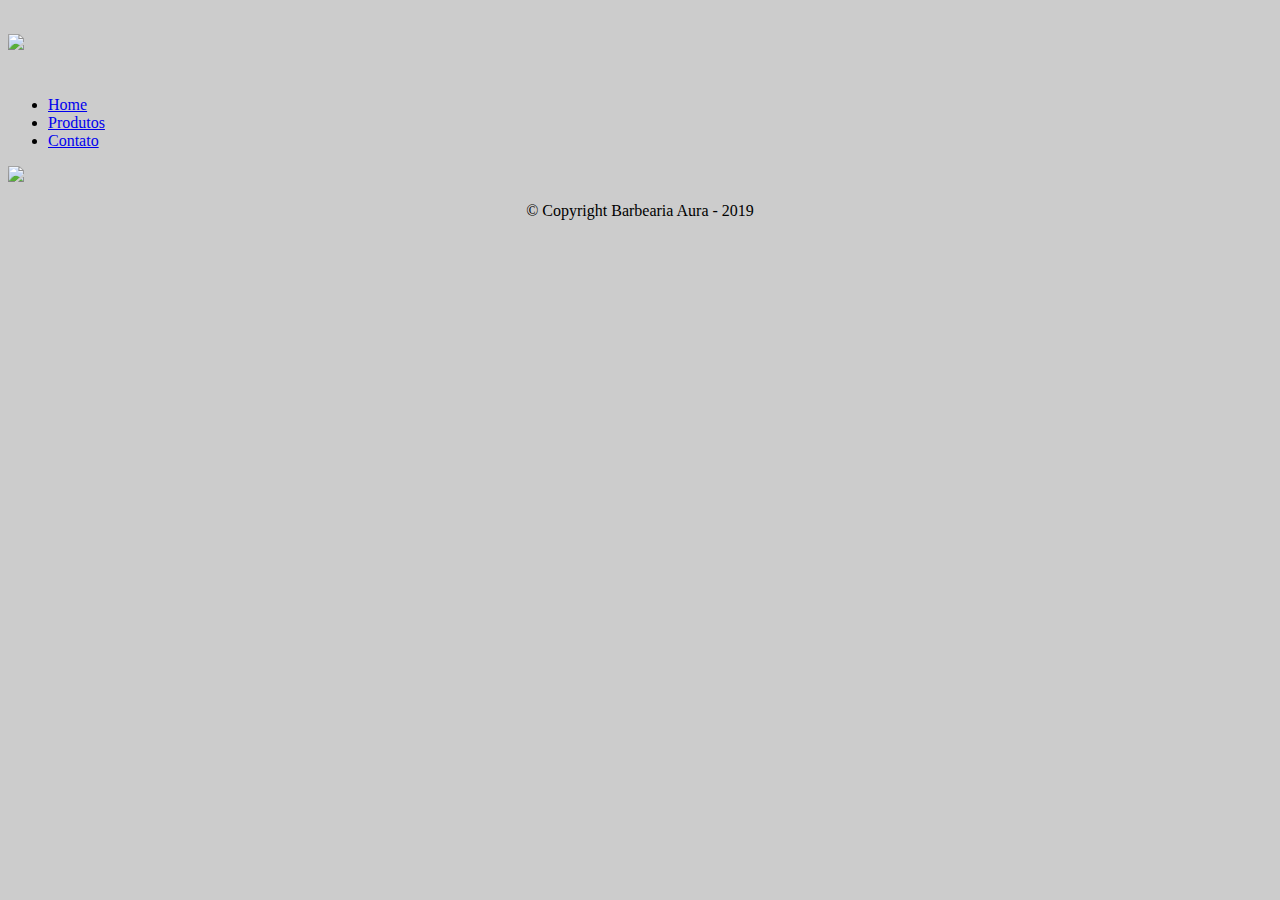
==== contato.html @ 3e7ad620 "Create contato.html" ====
<!DOCTYPE html>
<html>
    <head>
        <meta charset="UTF-8">
        <title>Contato - Barbearia Alura</title>

        <link rel="stylesheet" href="reset.css">
        <link rel="stylesheet" href="style.css">
    </head>
    <body>
        <header>
            <div class="caixa">
                <h1><img src="logo.png"></h1>

                <nav>
                    <ul>
                       <li><a href="index.html">Home</a></li>
                       <li><a href="produtos.html">Produtos</a></li>
                       <li><a href="contato.html">Contato</a></li>
                    </ul>
                </nav>
            </div>
        </header>
           
        <main>

        </main>

        <footer>
            <img src="branco.png">
            <p class="copyright">&copy; Copyright Barbearia Aura - 2019</p>
        </footer>
    </body>
</html>
---- style.css ----
body {
    background: #CCCCCC
}

#banner {
    width: 100%;
}

.principal{
    background: #CCCCCC
    padding: 30px;

}

.titulo-centralizado {
    text-align: center
}

.titulo-principal {
    padding-left: 20px;
}

p {
    text-align: center;
}

#missao {
    font-size: 20px
}

em strong {
    color: #FF0000;
}

.itens {
    font-style: italic
}

.beneficios {
    background: #FFFFFF;
    padding: 20px;
}

ul {
    display: inline-block;
    vertical-align: top;
    width: 20%;
    margin-right: 15%;
}

.imagembeneficios {
    width: 50%;
}
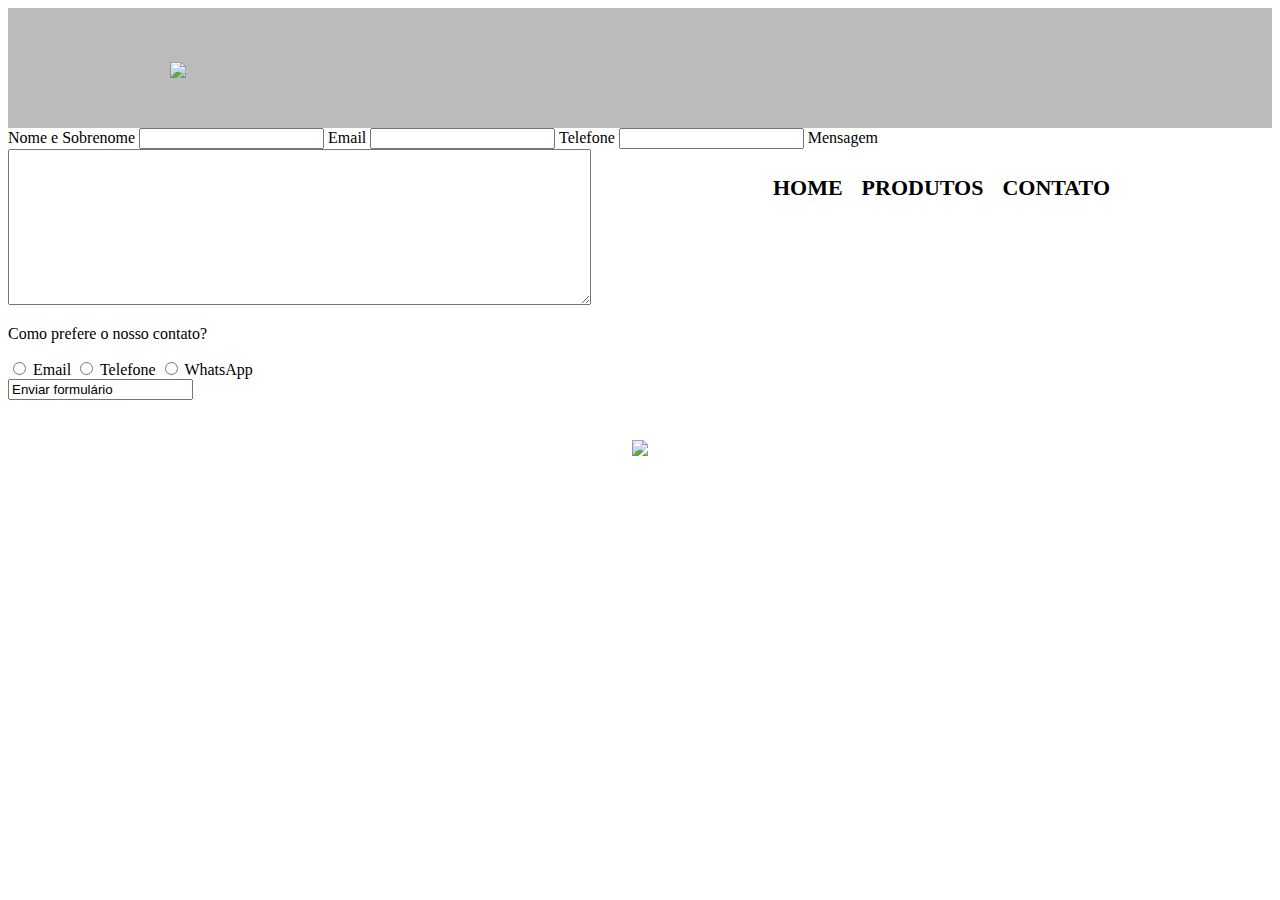
==== commit f0ff850f: "Update contato.html" ====
--- a/contato.html
+++ b/contato.html
@@ -23,7 +23,40 @@
         </header>
            
         <main>
+            <form>
+                <label for="nomesobrenome">Nome e Sobrenome</label>
+                <input type="text" id="nomesobrenome">
 
+                <label for="email">Email</label>
+                <input type="text" id="email">
+
+                <label for="telefone">Telefone</label>
+                <input type="text" id="telefone">
+
+                <label for="mensagem">Mensagem</label>
+                <textarea cols="70" rows="10" id="mensagem"></textarea>
+
+                <div>
+                    <p>Como prefere o nosso contato?</p>
+                    <label for="radio-email">
+                        <input type="radio" name="contato" value="email" id="radio-email">
+                        Email
+                    </label>
+                
+                    <label for="radio-telefone">
+                        <input type="radio" name="contato" value="telefone" id="radio-telefone"> 
+                        Telefone
+                    </label>
+                
+                    <label for="radio-whatsapp">
+                        <input type="radio" name="contato" value="whatsapp" id="radio-whatsapp">
+                        WhatsApp
+                    </label>
+                </div>
+
+                <input type="sumbit" value="Enviar formulário">
+
+            </form>
         </main>
 
         <footer>
--- a/style.css
+++ b/style.css
@@ -1,53 +1,91 @@
-body {
-    background: #CCCCCC
+header {
+	background: #BBBBBB;
+	padding: 20px 0;
 }
 
-#banner {
-    width: 100%;
+.caixa {
+	position: relative;
+	width: 940px;
+	margin: 0 auto;
 }
 
-.principal{
-    background: #CCCCCC
-    padding: 30px;
-
+nav {
+	position: absolute;
+	top: 110px;
+	right: 0;
 }
 
-.titulo-centralizado {
-    text-align: center
+nav li {
+	display: inline;
+	margin: 0 0 0 15px;
 }
 
-.titulo-principal {
-    padding-left: 20px;
+nav a {
+	text-transform: uppercase;
+	color: #000000;
+	font-weight: bold;
+	font-size: 22px;
+	text-decoration: none;
 }
 
-p {
-    text-align: center;
+nav a:hover {
+	color: #C78C19;
+	text-decoration: underline;
 }
 
-#missao {
-    font-size: 20px
+.produtos {
+	width: 940px;
+	margin: 0 auto;
+	padding: 50px 0;
 }
 
-em strong {
-    color: #FF0000;
+.produtos li {
+	display: inline-block;
+	text-align: center;
+	width: 30%;
+	vertical-align: top;
+	margin: 0 1.5%;
+	padding: 30px 20px;
+	box-sizing: border-box;
+	border: 2px solid #000000;
+	border-radius: 10px;
 }
 
-.itens {
-    font-style: italic
+.produtos li:hover {
+	border-color: #C78C19;
 }
 
-.beneficios {
-    background: #FFFFFF;
-    padding: 20px;
+.produtos li:active {
+	border-color: #088C19;	
 }
 
-ul {
-    display: inline-block;
-    vertical-align: top;
-    width: 20%;
-    margin-right: 15%;
+.produtos li:hover h2 {
+	font-size: 34px;
 }
 
-.imagembeneficios {
-    width: 50%;
+.produtos h2 {
+	font-size: 30px;
+	font-weight: bold;
 }
+
+.produto-descricao {
+	font-size: 18px;
+}
+
+.produto-preco {
+	font-size: 22px;
+	font-weight: bold;
+	margin-top: 10px;
+}
+
+footer {
+	text-align: center;
+	background: url("bg.jpg");
+	padding: 40px 0;
+}
+
+.copyright {
+	color: #FFFFFF;
+	font-size: 13px;
+	margin: 20px 0 0;
+}
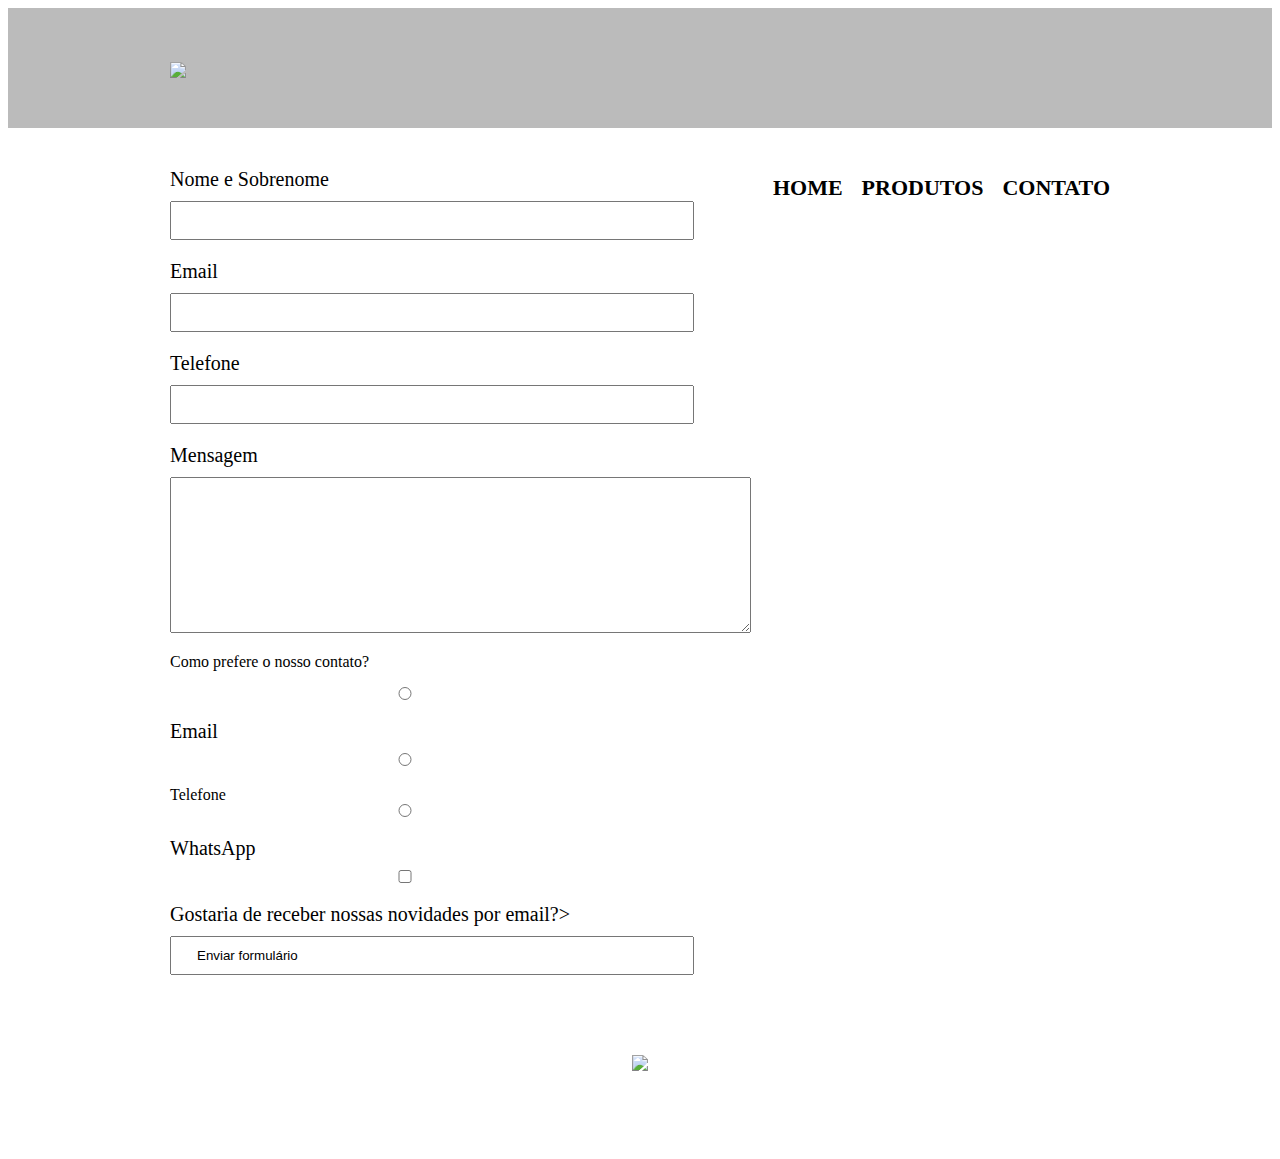
==== commit 3ef4ec92: "Update contato.html" ====
--- a/contato.html
+++ b/contato.html
@@ -25,34 +25,27 @@
         <main>
             <form>
                 <label for="nomesobrenome">Nome e Sobrenome</label>
-                <input type="text" id="nomesobrenome">
+                <input type="text" id="nomesobrenome" class="input-padrao">
 
                 <label for="email">Email</label>
-                <input type="text" id="email">
+                <input type="text" id="email" class="input-padrao">
 
                 <label for="telefone">Telefone</label>
-                <input type="text" id="telefone">
+                <input type="text" id="telefone" class="input-padrao">
 
                 <label for="mensagem">Mensagem</label>
                 <textarea cols="70" rows="10" id="mensagem"></textarea>
 
                 <div>
                     <p>Como prefere o nosso contato?</p>
-                    <label for="radio-email">
-                        <input type="radio" name="contato" value="email" id="radio-email">
-                        Email
-                    </label>
+                    <label for="radio-email"><input type="radio" name="contato" value="email" id="radio-email">Email</label                    
                 
-                    <label for="radio-telefone">
-                        <input type="radio" name="contato" value="telefone" id="radio-telefone"> 
-                        Telefone
-                    </label>
-                
-                    <label for="radio-whatsapp">
-                        <input type="radio" name="contato" value="whatsapp" id="radio-whatsapp">
-                        WhatsApp
-                    </label>
+                    <label for="radio-telefone"><input type="radio" name="contato" value="telefone" id="radio-telefone">Telefone</label>
+                                
+                    <label for="radio-whatsapp"><input type="radio" name="contato" value="whatsapp" id="radio-whatsapp">WhatsApp</label>
                 </div>
+
+                <label><input type="checkbox">Gostaria de receber nossas novidades por email?></label>
 
                 <input type="sumbit" value="Enviar formulário">
 
--- a/style.css
+++ b/style.css
@@ -89,3 +89,25 @@
 	font-size: 13px;
 	margin: 20px 0 0;
 }
+
+main {
+	width: 940px;
+	margin: 0 auto;
+}
+
+form {
+	margin: 40px 0;
+}
+
+form label {
+	display:block;
+	font-size: 20px;
+	margin: 0 0 10px;
+}
+
+form input {
+	display:block;
+	margin: 0 0 20px;
+	padding: 10px 25px;
+	width: 50%;
+}
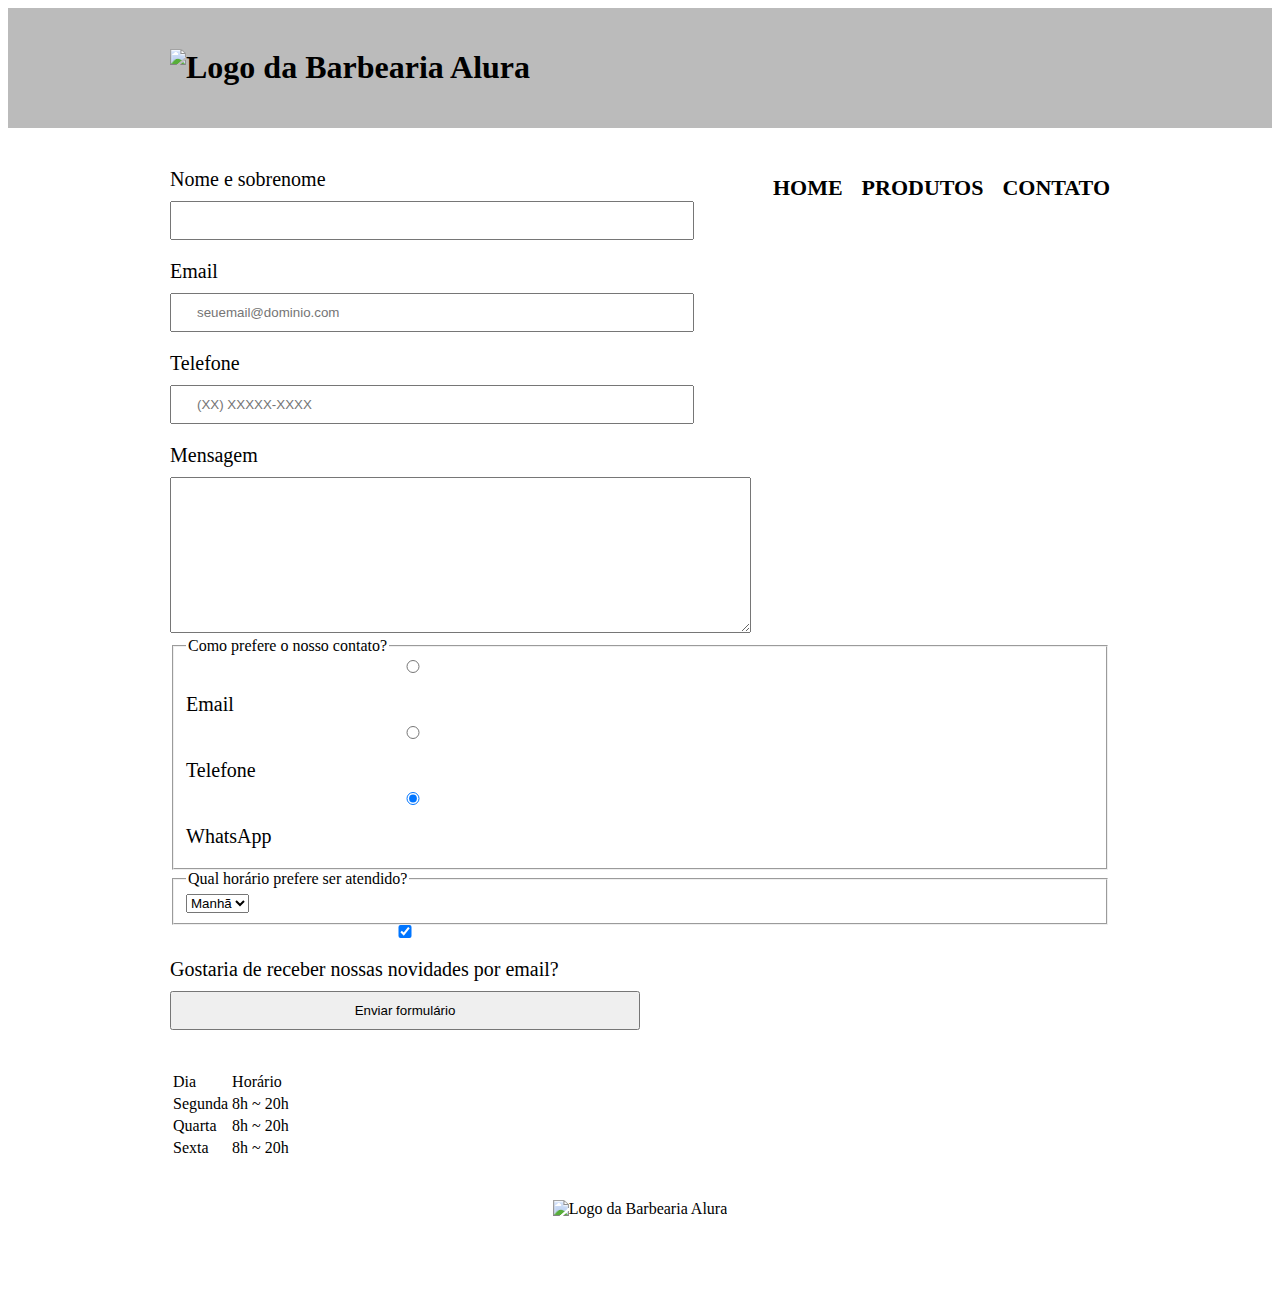
==== commit 94b12ab5: "Update contato.html" ====
--- a/contato.html
+++ b/contato.html
@@ -1,60 +1,87 @@
 <!DOCTYPE html>
 <html>
-    <head>
-        <meta charset="UTF-8">
-        <title>Contato - Barbearia Alura</title>
+	<head>
+		<meta charset="UTF-8">
+		<title>Contato - Barbearia Alura</title>
 
-        <link rel="stylesheet" href="reset.css">
-        <link rel="stylesheet" href="style.css">
-    </head>
-    <body>
-        <header>
-            <div class="caixa">
-                <h1><img src="logo.png"></h1>
+		<link rel="stylesheet" href="reset.css">
+		<link rel="stylesheet" href="style.css">
+	</head>
+	<body>
+		<header>
+			<div class="caixa">
+				<h1><img src="logo.png" alt="Logo da Barbearia Alura"></h1>
 
-                <nav>
-                    <ul>
-                       <li><a href="index.html">Home</a></li>
-                       <li><a href="produtos.html">Produtos</a></li>
-                       <li><a href="contato.html">Contato</a></li>
-                    </ul>
-                </nav>
-            </div>
-        </header>
-           
-        <main>
-            <form>
-                <label for="nomesobrenome">Nome e Sobrenome</label>
-                <input type="text" id="nomesobrenome" class="input-padrao">
+				<nav>
+					<ul>
+						<li><a href="index.html">Home</a></li>
+						<li><a href="produtos.html">Produtos</a></li>
+						<li><a href="contato.html">Contato</a></li>
+					</ul>
+				</nav>
+			</div>
+		</header>
 
-                <label for="email">Email</label>
-                <input type="text" id="email" class="input-padrao">
+		<main>
+			<form>
+				<label for="nomesobrenome">Nome e sobrenome</label>
+				<input type="text" id="nomesobrenome" class="input-padrao" required>
 
-                <label for="telefone">Telefone</label>
-                <input type="text" id="telefone" class="input-padrao">
+				<label for="email">Email</label>
+				<input type="email" id="email" class="input-padrao" required placeholder="seuemail@dominio.com">
 
-                <label for="mensagem">Mensagem</label>
-                <textarea cols="70" rows="10" id="mensagem"></textarea>
+				<label for="telefone">Telefone</label>
+				<input type="tel" id="telefone" class="input-padrao" required placeholder="(XX) XXXXX-XXXX">
 
-                <div>
-                    <p>Como prefere o nosso contato?</p>
-                    <label for="radio-email"><input type="radio" name="contato" value="email" id="radio-email">Email</label                    
-                
-                    <label for="radio-telefone"><input type="radio" name="contato" value="telefone" id="radio-telefone">Telefone</label>
-                                
-                    <label for="radio-whatsapp"><input type="radio" name="contato" value="whatsapp" id="radio-whatsapp">WhatsApp</label>
-                </div>
+				<label for="mensagem">Mensagem</label>
+				<textarea cols="70" rows="10" id="mensagem" class="input-padrao" required></textarea>
 
-                <label><input type="checkbox">Gostaria de receber nossas novidades por email?></label>
+				<fieldset>
+					<legend>Como prefere o nosso contato?</legend>
+					<label for="radio-email"><input type="radio" name="contato" value="email" id="radio-email"> Email</label>
+					
+					<label for="radio-telefone"><input type="radio" name="contato" value="telefone" id="radio-telefone"> Telefone</label>
+					
+					<label for="radio-whatsapp"><input type="radio" name="contato" value="whatsapp" id="radio-whatsapp" checked> WhatsApp</label>
+				</fieldset>
 
-                <input type="sumbit" value="Enviar formulário">
+				<fieldset>
+					<legend>Qual horário prefere ser atendido?</legend>
+					<select>
+						<option>Manhã</option>
+						<option>Tarde</option>
+						<option>Noite</option>
+					</select>
+				</fieldset>
 
-            </form>
-        </main>
+				<label class="checkbox"><input type="checkbox" checked>Gostaria de receber nossas novidades por email?</label>
 
-        <footer>
-            <img src="branco.png">
-            <p class="copyright">&copy; Copyright Barbearia Aura - 2019</p>
-        </footer>
-    </body>
+				<input type="submit" value="Enviar formulário" class="enviar">
+			</form>
+
+			<table>
+				<tr>
+					<td>Dia</td>
+					<td>Horário</td>
+				</tr>
+				<tr>
+					<td>Segunda</td>
+					<td>8h ~ 20h</td>
+				</tr>
+				<tr>
+					<td>Quarta</td>
+					<td>8h ~ 20h</td>
+				</tr>
+				<tr>
+					<td>Sexta</td>
+					<td>8h ~ 20h</td>
+				</tr>
+			</table>
+		</main>
+
+		<footer>
+			<img src="logo-branco.png" alt="Logo da Barbearia Alura">
+			<p class="copyright">&copy; Copyright Barbearia Alura - 2019</p>
+		</footer>
+	</body>
 </html>
